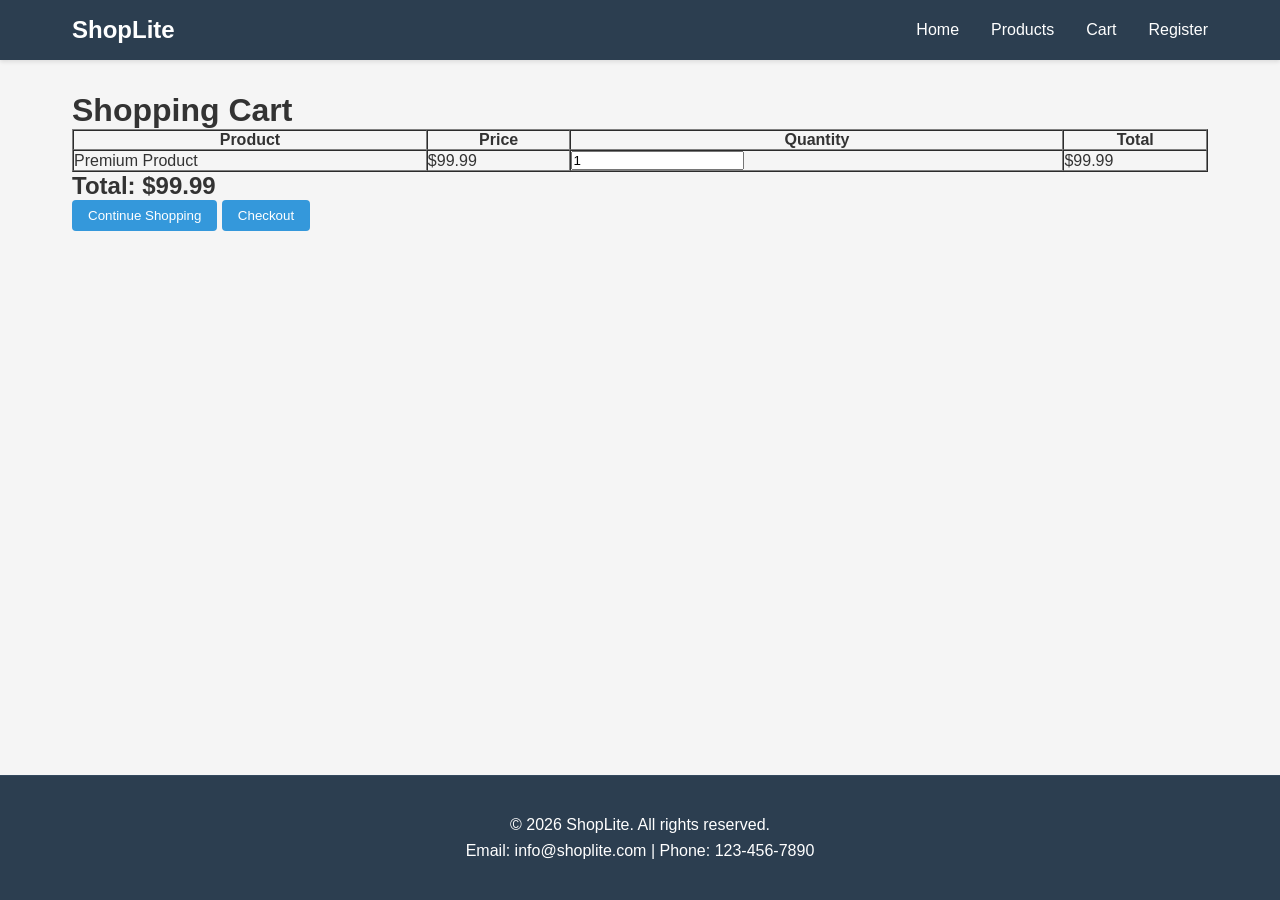
==== cart.html @ b15382a5 "init project and basic folder structure" ====
<!DOCTYPE html>
<html lang="en">
<head>
    <meta charset="UTF-8">
    <meta name="viewport" content="width=device-width, initial-scale=1.0">
    <title>ShopLite - Shopping Cart</title>
    <link rel="stylesheet" href="css/style.css">
</head>
<body>
    <header>
        <nav>
            <a href="index.html" class="logo">ShopLite</a>
            <ul>
                <li><a href="index.html">Home</a></li>
                <li><a href="product.html">Products</a></li>
                <li><a href="cart.html">Cart</a></li>
                <li><a href="register.html">Register</a></li>
            </ul>
        </nav>
    </header>

    <main>
        <h1>Shopping Cart</h1>
        <section class="cart-content">
            <table border="1" cellpadding="10" cellspacing="0" style="width: 100%;">
                <thead>
                    <tr>
                        <th>Product</th>
                        <th>Price</th>
                        <th>Quantity</th>
                        <th>Total</th>
                    </tr>
                </thead>
                <tbody>
                    <tr>
                        <td>Premium Product</td>
                        <td>$99.99</td>
                        <td><input type="number" value="1" min="1"></td>
                        <td>$99.99</td>
                    </tr>
                </tbody>
            </table>
            <h2>Total: $99.99</h2>
            <a href="product.html"><button>Continue Shopping</button></a>
            <button onclick="checkout()">Checkout</button>
        </section>
    </main>

    <footer>
        <p>&copy; 2026 ShopLite. All rights reserved.</p>
        <p>Email: info@shoplite.com | Phone: 123-456-7890</p>
    </footer>

    <script src="js/script.js"></script>
</body>
</html>
---- css/style.css ----
* {
  margin: 0;
  padding: 0;
  box-sizing: border-box;
}

body {
  font-family: 'Segoe UI', Tahoma, Geneva, Verdana, sans-serif;
  color: #333;
  background-color: #f5f5f5;
  display: flex;
  flex-direction: column;
  min-height: 100vh;
}

/* Header and Navigation */
header {
  background-color: #2c3e50;
  color: white;
  padding: 0;
  box-shadow: 0 2px 4px rgba(0,0,0,0.1);
}

nav {
  display: flex;
  justify-content: space-between;
  align-items: center;
  padding: 1rem 2rem;
  max-width: 1200px;
  margin: 0 auto;
  width: 100%;
}

.logo {
  font-size: 1.5rem;
  font-weight: bold;
  text-decoration: none;
  color: white;
}

nav ul {
  list-style: none;
  display: flex;
  gap: 2rem;
}

nav a {
  color: white;
  text-decoration: none;
  transition: color 0.3s;
}

nav a:hover {
  color: #3498db;
}

/* Main Content */
main {
  flex: 1;
  padding: 2rem;
  max-width: 1200px;
  margin: 0 auto;
  width: 100%;
}

/* Footer */
footer {
  background-color: #2c3e50;
  color: white;
  padding: 2rem;
  margin-top: 2rem;
  text-align: center;
  border-top: 1px solid #34495e;
}

footer p {
  margin: 0.5rem 0;
}

/* Common Utilities */
.container {
  max-width: 1200px;
  margin: 0 auto;
}

button {
  padding: 0.5rem 1rem;
  background-color: #3498db;
  color: white;
  border: none;
  border-radius: 4px;
  cursor: pointer;
  transition: background-color 0.3s;
}

button:hover {
  background-color: #2980b9;
}
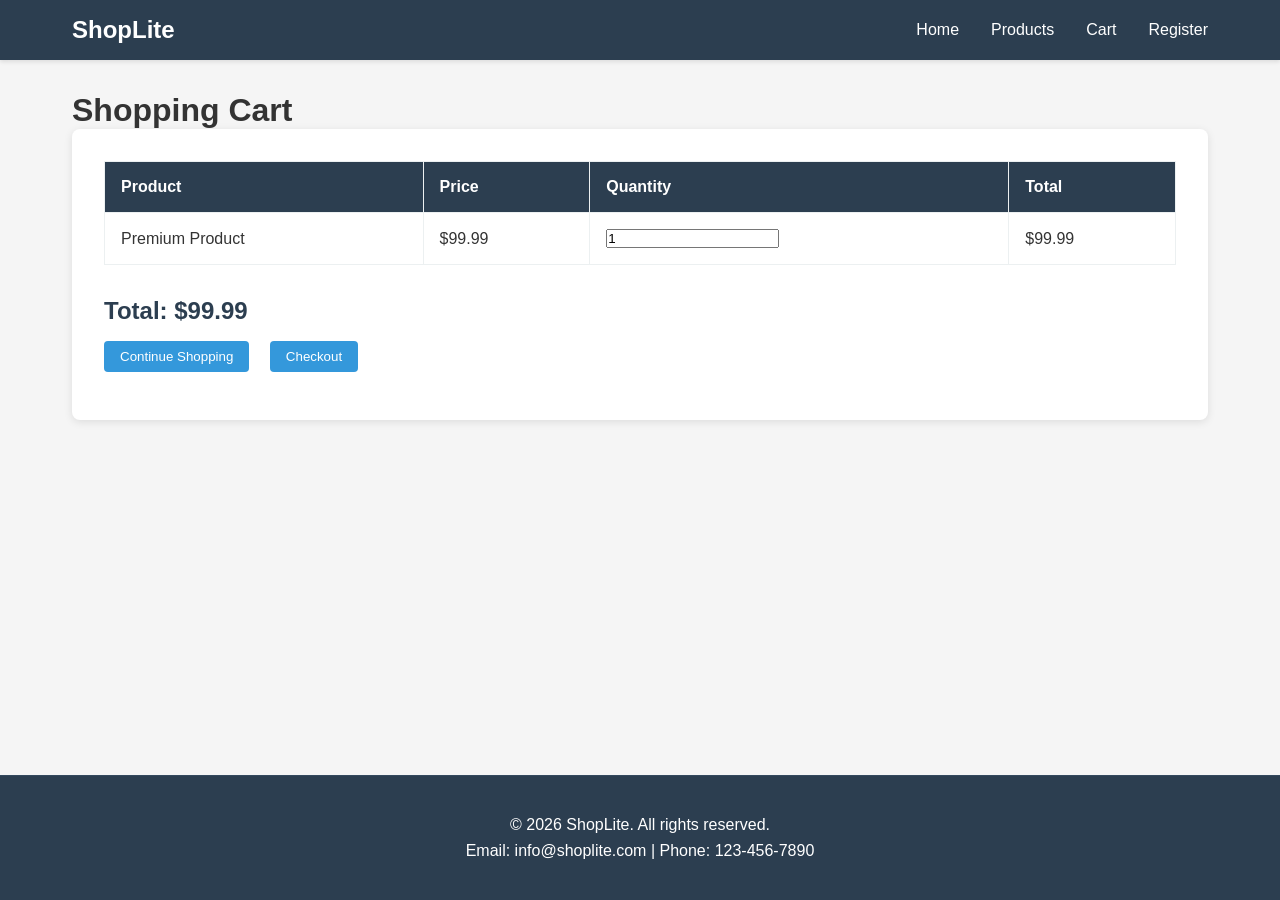
==== commit 289cf2be: "style: make layouts responsive for mobile devices" ====
--- a/cart.html
+++ b/cart.html
@@ -10,7 +10,11 @@
     <header>
         <nav>
             <a href="index.html" class="logo">ShopLite</a>
-            <ul>
+            <button class="hamburger" id="hamburger-btn">
+                <img class="menu-icon" src="assets/icons/menu.png" alt="Menu">
+                <img class="close-icon" src="assets/icons/close.png" alt="Close">
+            </button>
+            <ul class="nav-menu" id="nav-menu">
                 <li><a href="index.html">Home</a></li>
                 <li><a href="product.html">Products</a></li>
                 <li><a href="cart.html">Cart</a></li>
@@ -51,6 +55,7 @@
         <p>Email: info@shoplite.com | Phone: 123-456-7890</p>
     </footer>
 
+    <script src="js/menu.js"></script>
     <script src="js/script.js"></script>
 </body>
 </html>
--- a/css/style.css
+++ b/css/style.css
@@ -19,6 +19,9 @@
   color: white;
   padding: 0;
   box-shadow: 0 2px 4px rgba(0,0,0,0.1);
+  position: sticky;
+  top: 0;
+  z-index: 100;
 }
 
 nav {
@@ -29,6 +32,7 @@
   max-width: 1200px;
   margin: 0 auto;
   width: 100%;
+  position: relative;
 }
 
 .logo {
@@ -36,6 +40,7 @@
   font-weight: bold;
   text-decoration: none;
   color: white;
+  z-index: 101;
 }
 
 nav ul {
@@ -52,6 +57,45 @@
 
 nav a:hover {
   color: #3498db;
+}
+
+/* Hamburger Menu */
+.hamburger {
+  display: none;
+  flex-direction: column;
+  background: none;
+  border: none;
+  cursor: pointer;
+  padding: 0;
+  gap: 5px;
+  z-index: 102;
+}
+
+.hamburger img {
+  width: 25px;
+  height: 25px;
+    brightness: 100%;
+  transition: opacity 0.3s ease;
+}
+
+.menu-icon {
+  display: block;
+}
+
+.close-icon {
+  display: none;
+}
+
+.hamburger.active .menu-icon {
+  display: none;
+}
+
+.hamburger.active .close-icon {
+  display: block;
+}
+
+.nav-menu {
+  display: flex;
 }
 
 /* Main Content */
@@ -94,5 +138,538 @@
 }
 
 button:hover {
-  background-color: #2980b9;
-}
+  /* background-color: #2980b9; */
+}
+
+/* Products Grid Layout */
+.products-grid {
+  display: grid;
+  grid-template-columns: repeat(auto-fill, minmax(250px, 1fr));
+  gap: 2rem;
+  margin-top: 2rem;
+}
+
+.product-link {
+  text-decoration: none;
+  color: inherit;
+  transition: transform 0.3s;
+}
+
+.product-link:hover {
+  transform: translateY(-5px);
+}
+
+.product-card {
+  background-color: white;
+  border-radius: 8px;
+  overflow: hidden;
+  box-shadow: 0 2px 8px rgba(0,0,0,0.1);
+  transition: box-shadow 0.3s;
+  display: flex;
+  flex-direction: column;
+  height: 100%;
+}
+
+.product-card:hover {
+  box-shadow: 0 4px 12px rgba(0,0,0,0.15);
+}
+
+.product-image {
+  width: 100%;
+  height: 250px;
+  object-fit: contain;
+  padding: 1rem;
+  background-color: #f9f9f9;
+}
+
+.product-title {
+  padding: 1rem 1rem 0.5rem;
+  font-size: 1rem;
+  font-weight: 600;
+  line-height: 1.4;
+  color: #2c3e50;
+  flex-grow: 1;
+  display: -webkit-box;
+  -webkit-line-clamp: 2;
+  -webkit-box-orient: vertical;
+  overflow: hidden;
+}
+
+.product-category {
+  padding: 0 1rem;
+  font-size: 0.85rem;
+  color: #7f8c8d;
+  text-transform: uppercase;
+  letter-spacing: 0.5px;
+}
+
+.product-price {
+  padding: 0.5rem 1rem;
+  font-size: 1.25rem;
+  font-weight: bold;
+  color: #e74c3c;
+}
+
+.btn-add-cart {
+  margin: 1rem;
+  padding: 0.75rem 1rem;
+  background-color: #27ae60;
+  color: white;
+  border: none;
+  border-radius: 4px;
+  font-weight: 600;
+  cursor: pointer;
+  transition: background-color 0.3s;
+}
+
+.btn-add-cart:hover {
+  background-color: #229954;
+}
+
+/* Form Styling */
+.register-form {
+  max-width: 500px;
+  margin: 2rem auto;
+}
+
+.form-group {
+  margin-bottom: 1.5rem;
+  display: flex;
+  flex-direction: column;
+}
+
+.form-group label {
+  margin-bottom: 0.5rem;
+  font-weight: 600;
+  color: #2c3e50;
+}
+
+.form-group input,
+.form-group select,
+.form-group textarea {
+  padding: 0.75rem;
+  border: 1px solid #bdc3c7;
+  border-radius: 4px;
+  font-size: 1rem;
+  font-family: inherit;
+  transition: border-color 0.3s;
+}
+
+.form-group input:focus,
+.form-group select:focus,
+.form-group textarea:focus {
+  outline: none;
+  border-color: #3498db;
+  box-shadow: 0 0 5px rgba(52, 152, 219, 0.3);
+}
+
+/* Product Detail Page Styling */
+.product-detail-content {
+  display: grid;
+  grid-template-columns: 1fr 1fr;
+  gap: 2rem;
+  background-color: white;
+  padding: 2rem;
+  border-radius: 8px;
+  box-shadow: 0 2px 8px rgba(0,0,0,0.1);
+}
+
+.product-detail-image {
+  display: flex;
+  justify-content: center;
+  align-items: center;
+}
+
+.product-detail-image img {
+  max-width: 100%;
+  height: auto;
+  max-height: 500px;
+  object-fit: contain;
+}
+
+.product-detail-info {
+  display: flex;
+  flex-direction: column;
+  gap: 1rem;
+}
+
+.product-detail-info h2 {
+  font-size: 1.75rem;
+  color: #2c3e50;
+  margin-bottom: 0.5rem;
+}
+
+.product-category {
+  padding: 0;
+  font-size: 0.9rem;
+  color: #7f8c8d;
+  text-transform: uppercase;
+}
+
+.product-rating {
+  background-color: #f9f9f9;
+  padding: 1rem;
+  border-radius: 4px;
+}
+
+.product-rating p {
+  margin: 0;
+  color: #2c3e50;
+}
+
+.product-description {
+  border-top: 1px solid #ecf0f1;
+  padding-top: 1rem;
+}
+
+.product-description h3 {
+  font-size: 1.1rem;
+  margin-bottom: 0.5rem;
+  color: #2c3e50;
+}
+
+.product-description p {
+  color: #555;
+  line-height: 1.6;
+}
+
+.btn-back {
+  background-color: #95a5a6;
+  color: white;
+  padding: 0.75rem 1.5rem;
+  border-radius: 4px;
+  text-decoration: none;
+  display: inline-block;
+  transition: background-color 0.3s;
+}
+
+.btn-back:hover {
+  background-color: #7f8c8d;
+}
+
+/* Cart Page Styling */
+.cart-content {
+  background-color: white;
+  padding: 2rem;
+  border-radius: 8px;
+  box-shadow: 0 2px 8px rgba(0,0,0,0.1);
+}
+
+.cart-content table {
+  border-collapse: collapse;
+  margin-bottom: 2rem;
+}
+
+.cart-content th,
+.cart-content td {
+  padding: 1rem;
+  text-align: left;
+  border: 1px solid #ecf0f1;
+}
+
+.cart-content th {
+  background-color: #2c3e50;
+  color: white;
+  font-weight: 600;
+}
+
+.cart-content tr:hover {
+  background-color: #f9f9f9;
+}
+
+.cart-content h2 {
+  margin: 2rem 0 1rem;
+  color: #2c3e50;
+}
+
+.cart-content button,
+.cart-content a button {
+  margin-right: 1rem;
+  margin-bottom: 1rem;
+}
+
+
+
+/* Responsive Design */
+@media (max-width: 768px) {
+  .products-grid {
+    grid-template-columns: repeat(auto-fill, minmax(200px, 1fr));
+    gap: 1rem;
+  }
+
+  main {
+    padding: 1rem;
+  }
+}
+
+/* Mobile Responsive Design */
+@media (max-width: 576px) {
+  /* Header and Navigation */
+  nav {
+    flex-direction: row;
+    justify-content: space-between;
+    padding: 1rem;
+    gap: 0;
+    position: relative;
+  }
+
+  .logo {
+    font-size: 1.25rem;
+    margin-bottom: 0;
+  }
+
+  .hamburger {
+    display: flex;
+    order: 2;
+    margin-left: auto;
+  }
+
+  .nav-menu {
+    position: fixed;
+    top: 0;
+    right: 0;
+    width: 60%;
+    max-width: 300px;
+    height: 100vh;
+    background-color: #2c3e50;
+    flex-direction: column;
+    gap: 0;
+    padding: 6rem 1rem 1rem;
+    transform: translateX(100%);
+    transition: transform 0.3s;
+    z-index: 99;
+    overflow-y: auto;
+  }
+
+  .nav-menu.active {
+    transform: translateX(0);
+  }
+
+  .nav-menu::before {
+    content: '';
+    position: fixed;
+    top: 0;
+    left: 0;
+    width: 100%;
+    height: 100%;
+    z-index: -1;
+    opacity: 0;
+    transition: opacity 0.3s;
+    pointer-events: none;
+  }
+
+  .nav-menu.active::before {
+    opacity: 1;
+    z-index: 98;
+    pointer-events: auto;
+  }
+
+  .nav-menu li, .nav-menu a {
+    position: relative;
+    z-index: 100;
+    pointer-events: auto;
+  }
+
+  nav ul li {
+    width: 100%;
+    margin-bottom: 0.5rem;
+  }
+
+  nav a {
+    display: block;
+    padding: 1rem;
+    border-radius: 4px;
+    transition: background-color 0.3s;
+    text-align: left;
+  }
+
+  nav a:hover {
+    background-color: rgba(52, 152, 219, 0.1);
+    color: white;
+  }
+
+  /* Main Content */
+  main {
+    padding: 1rem;
+    margin: 0;
+  }
+
+  main h1 {
+    font-size: 1.5rem;
+    margin-bottom: 1rem;
+  }
+
+  /* Products Grid - 2 columns on small screens */
+  .products-grid {
+    grid-template-columns: repeat(2, 1fr);
+    gap: 1rem;
+  }
+
+  .product-image {
+    height: 150px;
+  }
+
+  .product-title {
+    font-size: 0.9rem;
+    padding: 0.75rem 0.75rem 0.25rem;
+  }
+
+  .product-price {
+    padding: 0.25rem 0.75rem;
+    font-size: 1rem;
+  }
+
+  .btn-add-cart {
+    margin: 0.75rem;
+    padding: 0.5rem 0.75rem;
+    font-size: 0.9rem;
+  }
+
+  /* Product Detail Page */
+  .product-detail-content {
+    display: flex;
+    flex-direction: column;
+    gap: 1.5rem;
+    padding: 1rem;
+  }
+
+  .product-detail-image {
+    display: flex;
+    justify-content: center;
+    width: 100%;
+  }
+
+  .product-detail-image img {
+    max-width: 100%;
+    height: auto;
+    max-height: 300px;
+    object-fit: contain;
+  }
+
+  .product-detail-info {
+    width: 100%;
+  }
+
+  .product-detail-info h2 {
+    font-size: 1.25rem;
+    margin-bottom: 0.5rem;
+  }
+
+  .product-detail-info h3 {
+    font-size: 1rem;
+    margin: 1rem 0 0.5rem;
+  }
+
+  .product-detail-info p {
+    font-size: 0.9rem;
+    line-height: 1.5;
+  }
+
+  .product-detail-info .btn-add-cart {
+    width: 100%;
+    margin: 1rem 0 0.5rem;
+    padding: 0.75rem;
+  }
+
+  .product-detail-info a {
+    width: 100%;
+  }
+
+  .product-detail-info a .btn-back {
+    width: 100%;
+    display: block;
+    text-align: center;
+    margin: 0;
+  }
+
+  /* Form Styling for Mobile */
+  form {
+    display: flex;
+    flex-direction: column;
+    gap: 1rem;
+  }
+
+  input,
+  textarea,
+  select {
+    width: 100%;
+    padding: 0.75rem;
+    font-size: 1rem;
+    border: 1px solid #bdc3c7;
+    border-radius: 4px;
+    box-sizing: border-box;
+  }
+
+  input:focus,
+  textarea:focus,
+  select:focus {
+    outline: none;
+    border-color: #3498db;
+    box-shadow: 0 0 5px rgba(52, 152, 219, 0.3);
+  }
+
+  form button {
+    width: 100%;
+    padding: 1rem;
+    font-size: 1rem;
+  }
+
+  /* Cart Page Mobile */
+  .cart-content {
+    padding: 1rem;
+  }
+
+  .cart-content table {
+    font-size: 0.85rem;
+    margin-bottom: 1.5rem;
+  }
+
+  .cart-content th,
+  .cart-content td {
+    padding: 0.75rem;
+  }
+
+  .cart-content button,
+  .cart-content a button {
+    display: block;
+    width: 100%;
+    margin-right: 0;
+    margin-bottom: 0.5rem;
+  }
+
+  .cart-content h2 {
+    font-size: 1.25rem;
+  }
+
+  /* Footer */
+  footer {
+    padding: 1rem;
+    font-size: 0.9rem;
+  }
+
+  footer p {
+    margin: 0.25rem 0;
+  }
+
+  /* Prevent horizontal scrollbar */
+  html,
+  body {
+    max-width: 100%;
+    //overflow-x: hidden;
+  }
+
+  /* Single column for very small screens (under 400px) */
+  @media (max-width: 400px) {
+    .products-grid {
+      grid-template-columns: 1fr;
+    }
+
+    nav ul {
+      gap: 0.25rem;
+    }
+
+    .product-image {
+      height: 120px;
+    }
+  }
+}
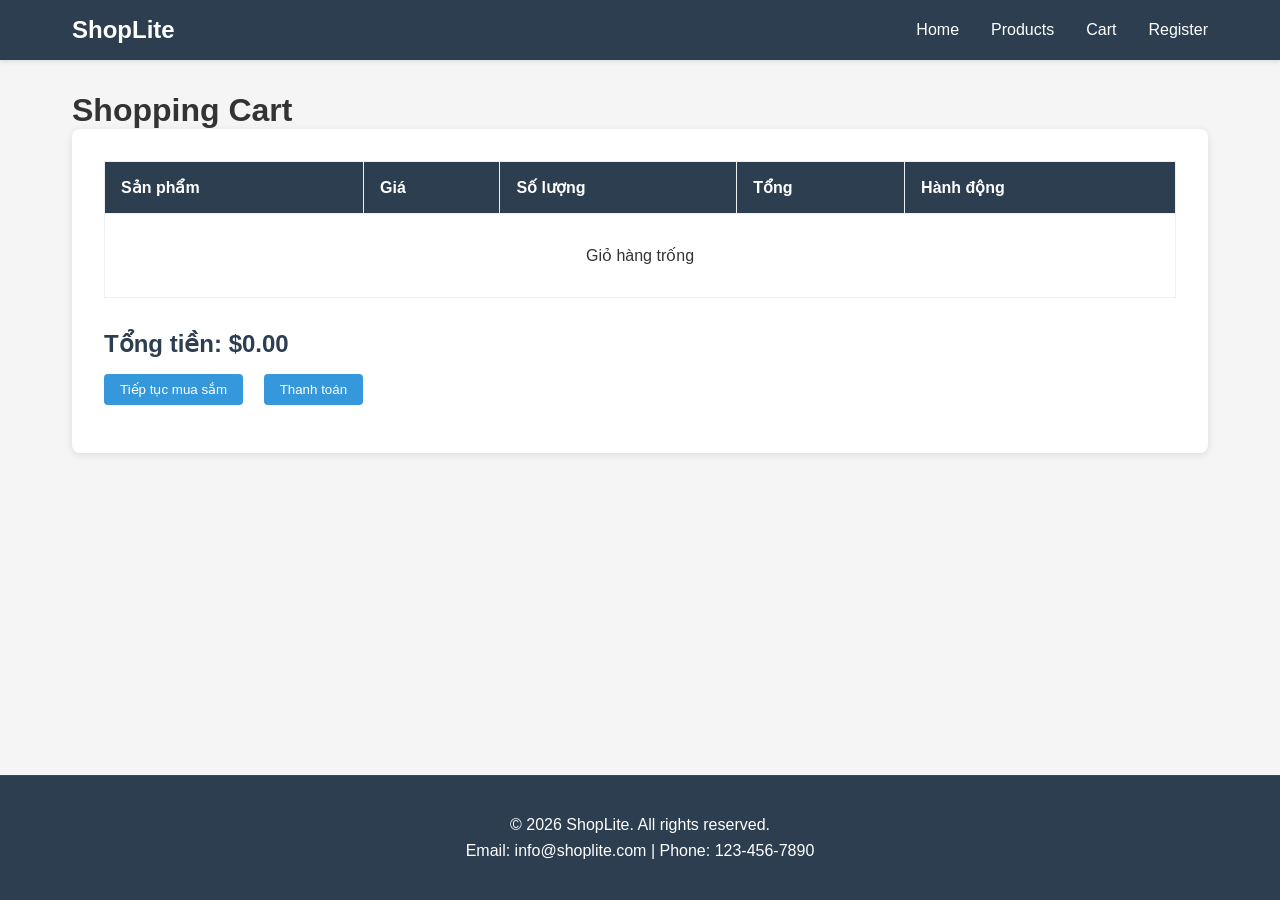
==== commit fa8a4cb9: "feat: implement add to cart logic and sync with localStorage, render cart items, handle quantity cha" ====
--- a/cart.html
+++ b/cart.html
@@ -29,24 +29,20 @@
             <table border="1" cellpadding="10" cellspacing="0" style="width: 100%;">
                 <thead>
                     <tr>
-                        <th>Product</th>
-                        <th>Price</th>
-                        <th>Quantity</th>
-                        <th>Total</th>
+                        <th>Sản phẩm</th>
+                        <th>Giá</th>
+                        <th>Số lượng</th>
+                        <th>Tổng</th>
+                        <th>Hành động</th>
                     </tr>
                 </thead>
-                <tbody>
-                    <tr>
-                        <td>Premium Product</td>
-                        <td>$99.99</td>
-                        <td><input type="number" value="1" min="1"></td>
-                        <td>$99.99</td>
-                    </tr>
+                <tbody id="cart-items">
+                    <tr><td colspan="5" style="text-align: center; padding: 2rem;">Đang tải giỏ hàng...</td></tr>
                 </tbody>
             </table>
-            <h2>Total: $99.99</h2>
-            <a href="product.html"><button>Continue Shopping</button></a>
-            <button onclick="checkout()">Checkout</button>
+            <h2>Tổng tiền: <span id="cart-total">$0.00</span></h2>
+            <a href="product.html"><button>Tiếp tục mua sắm</button></a>
+            <button onclick="checkout()">Thanh toán</button>
         </section>
     </main>
 
@@ -56,6 +52,6 @@
     </footer>
 
     <script src="js/menu.js"></script>
-    <script src="js/script.js"></script>
+    <script src="js/cart.js"></script>
 </body>
 </html>
--- a/css/style.css
+++ b/css/style.css
@@ -345,6 +345,35 @@
 
 .btn-back:hover {
   background-color: #7f8c8d;
+}
+
+.btn-qty {
+  background-color: #3498db;
+  color: white;
+  border: none;
+  border-radius: 4px;
+  padding: 0.5rem 0.75rem;
+  font-size: 1rem;
+  cursor: pointer;
+  transition: background-color 0.3s;
+}
+
+.btn-qty:hover {
+  background-color: #2980b9;
+}
+
+.btn-delete {
+  background-color: #e74c3c;
+  color: white;
+  border: none;
+  border-radius: 4px;
+  padding: 0.5rem 1rem;
+  cursor: pointer;
+  transition: background-color 0.3s;
+}
+
+.btn-delete:hover {
+  background-color: #c0392b;
 }
 
 /* Cart Page Styling */
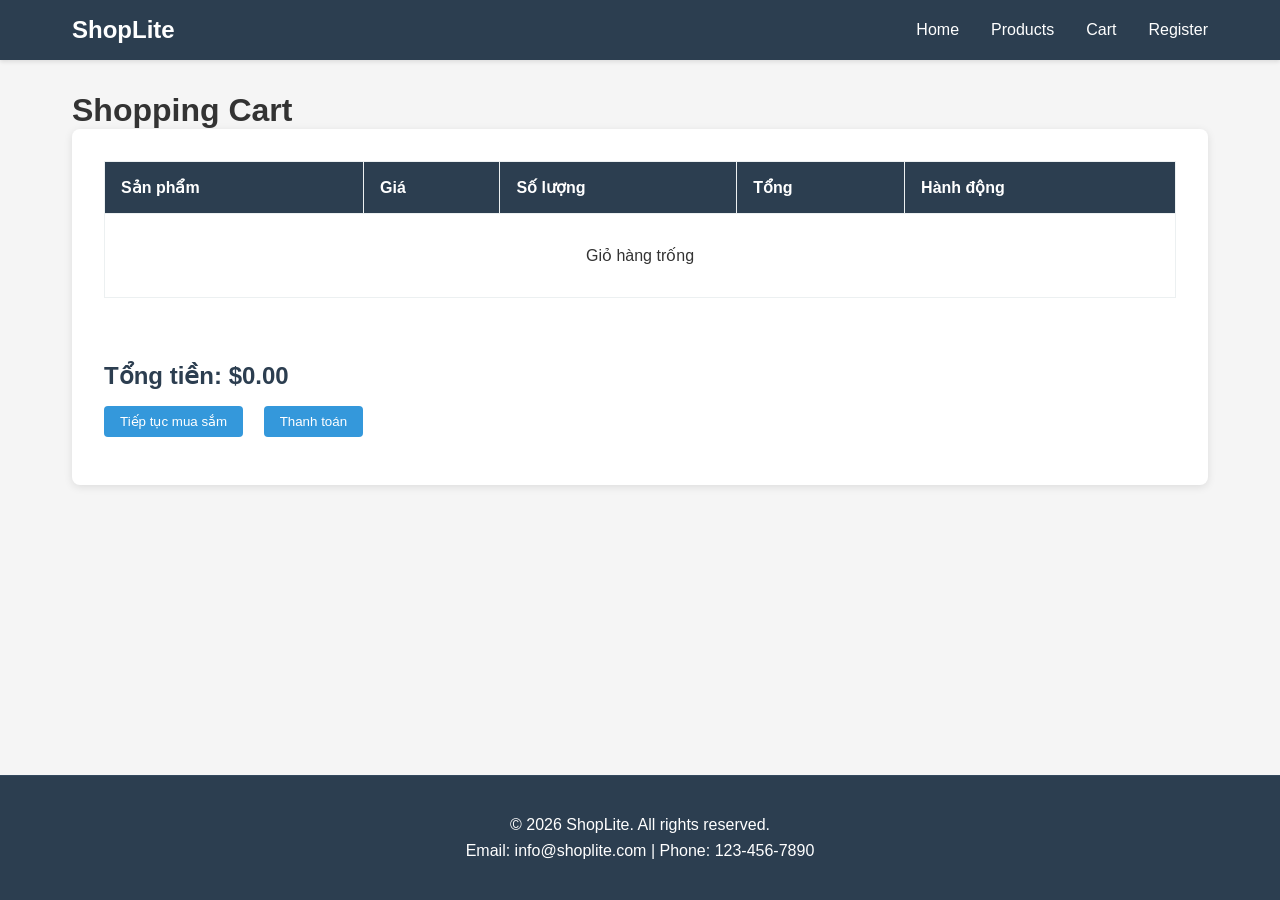
==== commit 6b5d3903: "feat: add category filtering" ====
--- a/cart.html
+++ b/cart.html
@@ -11,8 +11,8 @@
         <nav>
             <a href="index.html" class="logo">ShopLite</a>
             <button class="hamburger" id="hamburger-btn">
-                <img class="menu-icon" src="assets/icons/menu.png" alt="Menu">
-                <img class="close-icon" src="assets/icons/close.png" alt="Close">
+                <img class="menu-icon" src="assets/icons/menu-bar.png" alt="Menu">
+                <img class="close-icon" src="assets/icons/cross.png" alt="Close">
             </button>
             <ul class="nav-menu" id="nav-menu">
                 <li><a href="index.html">Home</a></li>
@@ -26,20 +26,22 @@
     <main>
         <h1>Shopping Cart</h1>
         <section class="cart-content">
-            <table border="1" cellpadding="10" cellspacing="0" style="width: 100%;">
-                <thead>
-                    <tr>
-                        <th>Sản phẩm</th>
-                        <th>Giá</th>
-                        <th>Số lượng</th>
-                        <th>Tổng</th>
-                        <th>Hành động</th>
-                    </tr>
-                </thead>
-                <tbody id="cart-items">
-                    <tr><td colspan="5" style="text-align: center; padding: 2rem;">Đang tải giỏ hàng...</td></tr>
-                </tbody>
-            </table>
+            <div class="table-wrapper">
+                <table border="1" cellpadding="10" cellspacing="0" style="width: 100%;">
+                    <thead>
+                        <tr>
+                            <th>Sản phẩm</th>
+                            <th>Giá</th>
+                            <th>Số lượng</th>
+                            <th>Tổng</th>
+                            <th>Hành động</th>
+                        </tr>
+                    </thead>
+                    <tbody id="cart-items">
+                        <tr><td colspan="5" style="text-align: center; padding: 2rem;">Đang tải giỏ hàng...</td></tr>
+                    </tbody>
+                </table>
+            </div>
             <h2>Tổng tiền: <span id="cart-total">$0.00</span></h2>
             <a href="product.html"><button>Tiếp tục mua sắm</button></a>
             <button onclick="checkout()">Thanh toán</button>
--- a/css/style.css
+++ b/css/style.css
@@ -96,6 +96,15 @@
 
 .nav-menu {
   display: flex;
+}
+
+.table-wrapper {
+    overflow-x: auto;
+    -webkit-overflow-scrolling: touch;
+}
+
+.table-wrapper table {
+    min-width: 600px;
 }
 
 /* Main Content */
@@ -300,7 +309,7 @@
 }
 
 .product-category {
-  padding: 0;
+  padding: 0rem 1rem;
   font-size: 0.9rem;
   color: #7f8c8d;
   text-transform: uppercase;
@@ -374,6 +383,50 @@
 
 .btn-delete:hover {
   background-color: #c0392b;
+}
+
+/* Category Filter */
+.category-section {
+  margin: 2rem 0;
+  padding: 1.5rem;
+  background-color: white;
+  border-radius: 8px;
+  box-shadow: 0 2px 8px rgba(0,0,0,0.1);
+}
+
+.category-section h3 {
+  margin-bottom: 1rem;
+  color: #2c3e50;
+  font-size: 1.1rem;
+}
+
+.category-filter {
+  display: flex;
+  flex-wrap: wrap;
+  gap: 1rem;
+}
+
+.category-btn {
+  padding: 0.75rem 1.5rem;
+  background-color: #ecf0f1;
+  color: #2c3e50;
+  border: 2px solid #bdc3c7;
+  border-radius: 25px;
+  cursor: pointer;
+  font-size: 1rem;
+  font-weight: 500;
+  transition: all 0.3s;
+}
+
+.category-btn:hover {
+  background-color: #d5dbdb;
+  border-color: #95a5a6;
+}
+
+.category-btn.active {
+  background-color: #3498db;
+  color: white;
+  border-color: #3498db;
 }
 
 /* Cart Page Styling */
@@ -534,6 +587,15 @@
     gap: 1rem;
   }
 
+  .category-filter {
+    gap: 0.75rem;
+  }
+
+  .category-btn {
+    padding: 0.5rem 1rem;
+    font-size: 0.9rem;
+  }
+
   .product-image {
     height: 150px;
   }
@@ -541,6 +603,10 @@
   .product-title {
     font-size: 0.9rem;
     padding: 0.75rem 0.75rem 0.25rem;
+  }
+
+  .product-category {
+    padding: 0 0.75rem;
   }
 
   .product-price {
